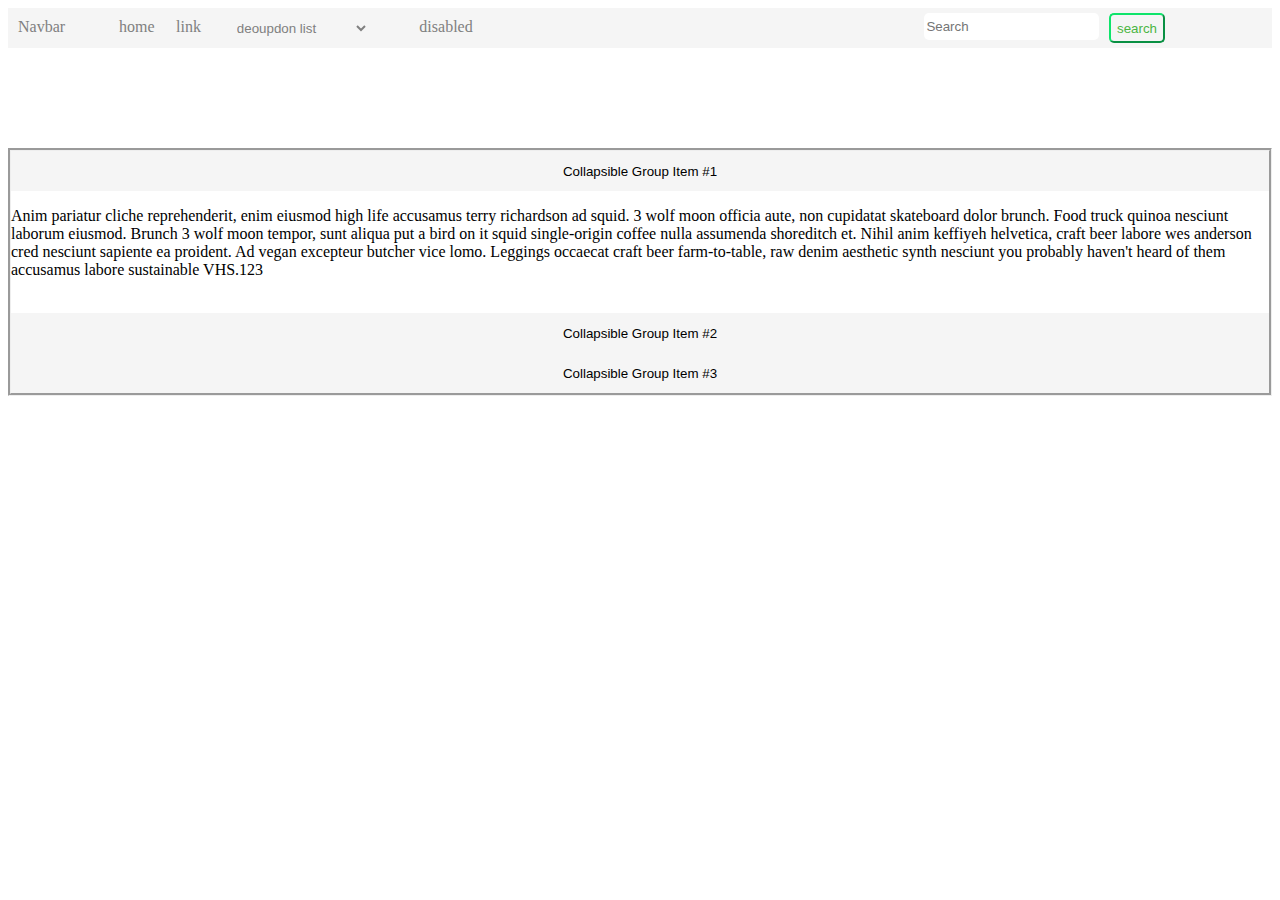
==== jQuery 1st progar.html @ 32100a71 "page" ====
<!DOCTYPE html>
<html>
    <head>
        <meta name="viewport" content="width=device-width, initial-scale=1.0 , user-scalable=on">
        <title>
            jquery 
        </title>
        <link rel="stylesheet" href="style.css">
        <script  src="jquery-3.5.0.min.js"></script>
        <script  src="index.js"></script>
    </head>
    <body>

        <div class="navbar" > 
            <div  class="navtitel">Navbar</div>
            <button class="list"> list</button>
            <div class="navhide">
            <div  id="homeid"class="home">home</div>
            <div class="link">link</div>
            <select class="droupdown">
                <option>deoupdon list</option>
                <option>1st</option>
                <option>2nd</option>
                <option>3rd</option>
                <option>4th</option>
            </select>
                <div class="disabled">disabled</div>
                <input class="searchBar" type="text" placeholder="Search"> 
                <button type="submit" class="searchButton">search</button>
            </div>
           
          </div>
     <div class="collaps"style="border-style: groove;">
        <button class="collaps1">Collapsible Group Item #1</button>
        <p class="p1 " >Anim pariatur cliche reprehenderit, enim eiusmod high life accusamus terry
        richardson ad squid. 3 wolf moon officia aute, non cupidatat skateboard 
        dolor brunch. Food truck quinoa nesciunt laborum eiusmod. Brunch 3 wolf 
        moon tempor, sunt aliqua put a bird on it squid single-origin coffee nulla 
        assumenda shoreditch et. Nihil anim keffiyeh helvetica, craft beer labore
        wes anderson cred nesciunt sapiente ea proident. Ad vegan excepteur butcher
        vice lomo. Leggings occaecat craft beer farm-to-table, raw denim aesthetic
        synth nesciunt you probably haven't heard of them accusamus labore sustainable
        VHS.123</p><br>
      
    <button class="collaps2">Collapsible Group Item #2</button>
        <p class="p2">Anim pariatur cliche reprehenderit, enim eiusmod high life accusamus terry
        richardson ad squid. 3 wolf moon officia aute, non cupidatat skateboard 
        dolor brunch. Food truck quinoa nesciunt laborum eiusmod. Brunch 3 wolf 
        moon tempor, sunt aliqua put a bird on it squid single-origin coffee nulla 
        assumenda shoreditch et. Nihil anim keffiyeh helvetica, craft beer labore
        wes anderson cred nesciunt sapiente ea proident. Ad vegan excepteur butcher
        vice lomo. Leggings occaecat craft beer farm-to-table, raw denim aesthetic
        synth nesciunt you probably haven't heard of them accusamus labore sustainable
        VHS2222.</p><br>
    <button class="collaps3" >Collapsible Group Item #3</button>
        <p class="p3">Anim pariatur cliche reprehenderit, enim eiusmod high life accusamus terry
        richardson ad squid. 3 wolf moon officia aute, non cupidatat skateboard 
        dolor brunch. Food truck quinoa nesciunt laborum eiusmod. Brunch 3 wolf 
        moon tempor, sunt aliqua put a bird on it squid single-origin coffee nulla 
        assumenda shoreditch et. Nihil anim keffiyeh helvetica, craft beer labore
        wes anderson cred nesciunt sapiente ea proident. Ad vegan excepteur butcher
        vice lomo. Leggings occaecat craft beer farm-to-table, raw denim aesthetic
        synth nesciunt you probably haven't heard of them accusamus labore sustainable
        VHS3333.</p><br>
       
    
    
    
     </div>
    

                           
    </body>
</html>
---- style.css ----
.navhide{
   
    display: flex;
    flex-wrap: wrap;
    color: gray;
    height: 40px;
    width: 90%;
    background-color: whitesmoke;
    order: 2;
}
.collaps{
    margin-top: 100px;
    order: 3;
}
.collaps1{
    height: 40px;
    width: 100%;
    background-color: whitesmoke;
    border: none;
    
}
.collaps2{
    height: 40px;
    width: 100%;
    background-color: whitesmoke;
    border: none;
  
}
.collaps3{
    height: 40px;
    width: 100%;
    background-color: whitesmoke;
    border: none;
   
}
.collaps2:hover{
    cursor: pointer;
}
.collaps3:hover{
    cursor: pointer;
}
.collaps1:hover{
    cursor: pointer;
}
.all{
    display: flex;
    flex-wrap: wrap;
    width: 100%;
}
.navbar{
    display: flex;
    flex-wrap: wrap;
    color: gray;
    height: 40px;
    width: 100%;
    background-color: whitesmoke;
    order: 1;
}
.navtitel{
    margin-left: 10px;
    margin-top: 10px;
    width: 8%;
   
   
}
.home{
    margin-top: 10px;
    width: 5%;

}
.link{
    margin-top: 10px;
    width: 5%;

}
.droupdown{
    height: 40PX;
    width: 12%;
    border: none;
    color: gray;
    background-color: whitesmoke;
}
.disabled{
    margin-left: 50px;
    margin-top: 10px;
    width: 40%;

}
.searchBar{
    border-radius: 5px;
    border: none;
    margin-left: 50px;
    margin-top: 5px;
    height: 25px;
    width: 15%;
}
.searchButton{
    border-radius: 5px;
    margin-left: 10px;
    margin-top: 5px;
    height: 30px;
    box-shadow: #4BB543;
    color:#4BB543 ;
    border-color: rgb(15, 228, 107);
    transition: 0.3s;
    cursor: pointer;
    background-color: whitesmoke;
}

.searchButton:hover{
    background-color:#4BB543 ;
    border-color:#4BB543 ;
    color: white;
}
@media screen and (min-width:480px) and (max-width:767px){
    .collaps{
        margin-top: 200px;
        order: 3;

    }
    .navbar{
        display: flex;
        flex-wrap: wrap;
        color: gray;
        height: 50px;
        width: 100%;
        background-color: whitesmoke;
        order: 2;
    }
    .all{
        display: flex;
        flex-wrap: wrap;
        width: 100%;
    }
    .navtitel{
        margin-left: 10px;
        margin-top: 10px;
        width: 80%;
       
       
    }
    .list{
        
        border-radius: 5px;
        margin-left: 10px;
        margin-top: 5px;
        height: 30px;
        transition: 0.3s;
        background-color: whitesmoke;
    }
    .list:hover{
        cursor: pointer;
        color: white;
    }
    .navhide{
        order: 3;
        display: flex;
        flex-wrap: wrap;
        color: gray;
        height: 200px;
        width: 100%;
        background-color: whitesmoke;
    }
    .home{
        width: 100%;
    }
    .link{
        width: 100%;
    }
    .droupdown{
        width:25%;
        border: none;
        color: gray;
    }
    .disabled{
        width: 100%;
    }
    .searchBar{
        border-radius: 5px;
        border: none;
        /* height: 25px; */
        width: 50%;
    }
    .searchButton{
        border-radius: 5px;   
        height: 30px;
        box-shadow: #4BB543;
        color:#4BB543 ;
        background-color: whitesmoke;
        border-color: rgb(15, 228, 107);
        transition: 0.3s;
        cursor: pointer;
        
    }
    .searchButton:hover{
        background-color:#4BB543 ;
        border-color:#4BB543 ;
        color: white;
    }
}
@media screen and (max-width:480px){
    .collaps{
        margin-top: 300px;
        order: 3;
        
    }
    .navbar{
        display: flex;
        flex-wrap: wrap;
        color: gray;
        height: 50px;
        width: 100%;
        background-color: whitesmoke;
        order: 2;
    }
    .all{
        display: flex;
        flex-wrap: wrap;
        width: 100%;
    }
    .navtitel{
        margin-left: 10px;
        margin-top: 10px;
        width: 80%;
       
       
    }
    .list{
        
        border-radius: 5px;
        margin-left: 10px;
        margin-top: 5px;
        height: 30px;
        transition: 0.3s;
        background-color: whitesmoke;
    }
    .list:hover{
        cursor: pointer;
        color: white;
    }
    .navhide{
        order: 3;
        display: flex;
        flex-wrap: wrap;
        color: gray;
        height: 200px;
        width: 100%;
        background-color: whitesmoke;
    }
    .home{
        width: 100%;
    }
    .link{
        width: 100%;
    }
    .droupdown{
        width:25%;
        border: none;
        color: gray;
    }
    .disabled{
        width: 100%;
    }
    .searchBar{
        border-radius: 5px;
        border: none;
        /* height: 25px; */
        width: 50%;
    }
    .searchButton{
        border-radius: 5px;   
        height: 30px;
        box-shadow: #4BB543;
        color:#4BB543 ;
        background-color: whitesmoke;
        border-color: rgb(15, 228, 107);
        transition: 0.3s;
        cursor: pointer;
        
    }
    .searchButton:hover{
        background-color:#4BB543 ;
        border-color:#4BB543 ;
        color: white;
    }
}
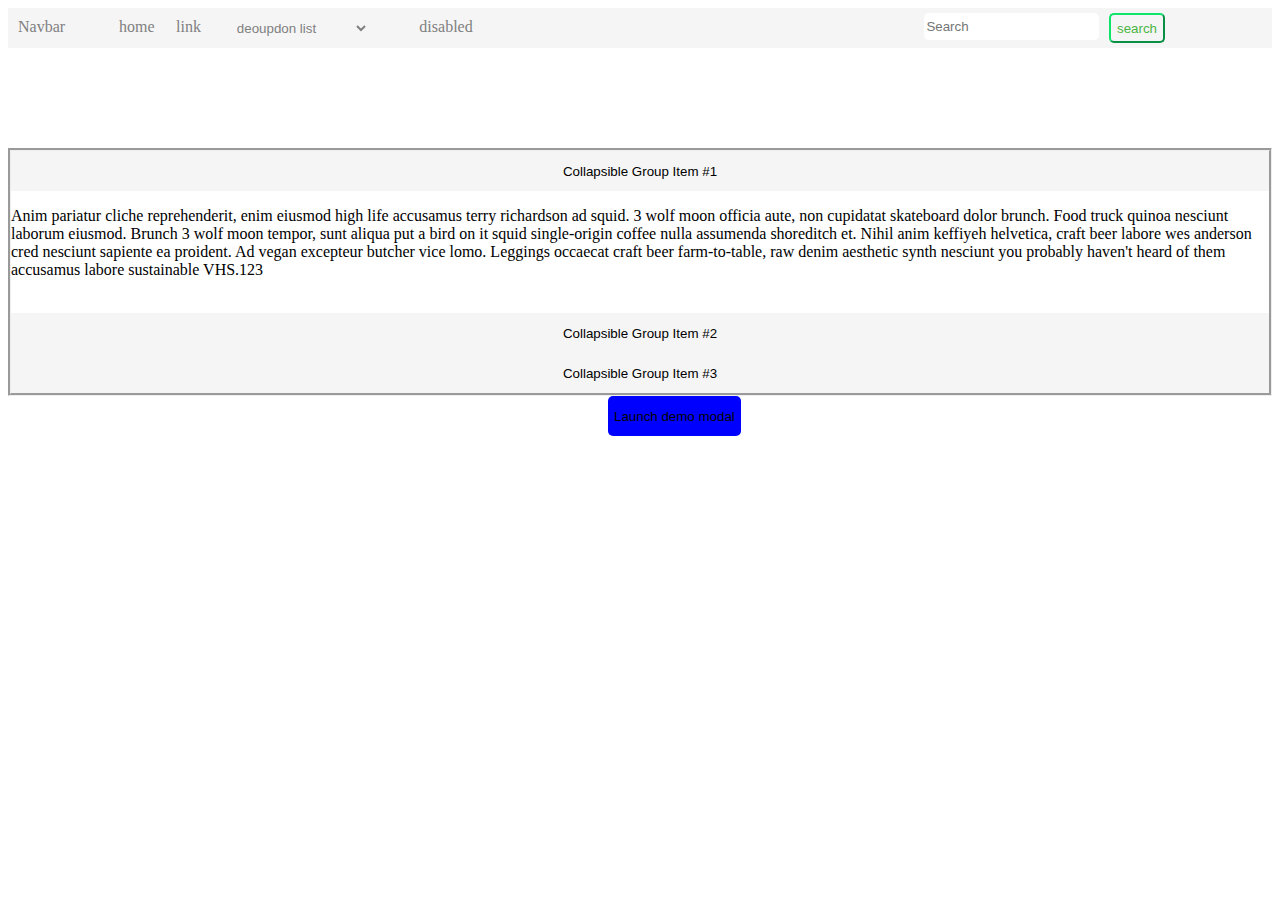
==== commit c8334f39: "add modal" ====
--- a/jQuery 1st progar.html
+++ b/jQuery 1st progar.html
@@ -63,12 +63,22 @@
         synth nesciunt you probably haven't heard of them accusamus labore sustainable
         VHS3333.</p><br>
        
-    
-    
-    
      </div>
     
-
-                           
+     <button class="demo" type="submit" rel="popup:open"style="box-shadow: black">Launch demo modal</button>
+     <div class="popup" style="display: none;">
+         <div class="modal">
+            <h1 class="modaltitel">Modal title</h1>
+            <button class="clsoe" style=" background-color:skyblue; border: none;" > <img src="clsoe icon.png" style="height: 25px ; width: 25px;" ></button>
+         </div>
+         <div class="modalbody ">
+            Modal body text goes here
+         </div>
+         <div class="button">  
+            <button class="closebutton" >close </button>
+            <button class="save">save changes</button>
+         </div>
+         
+     </div>                
     </body>
 </html>--- a/style.css
+++ b/style.css
@@ -32,6 +32,14 @@
     background-color: whitesmoke;
     border: none;
    
+}
+.demo{
+    background-color: blue;
+    border-radius: 5px;
+    border: none;
+    margin-left: 600px ;
+    height: 40px;
+    cursor: pointer;
 }
 .collaps2:hover{
     cursor: pointer;
@@ -112,11 +120,76 @@
     border-color:#4BB543 ;
     color: white;
 }
+.popup{
+    display: flex;
+    position: fixed;
+    flex-wrap: wrap;
+    top: 0;
+    left: 250px;
+    border-radius: 10px;
+    height: 200px;
+    width: 500px;
+    background-color:skyblue;
+}
+.modal{
+    order: 1;
+    width: 100%;
+    display: flex;
+    flex-wrap: wrap;
+    width: 100%;
+}
+.modaltitel{
+ width: 90%;
+ 
+}
+.modalbody{
+    order: 2;
+    width: 100%;
+   
+}
+.button{
+    order: 3;
+}
+.closebutton{
+    background-color: #555555;
+    border: none;
+    color: white;
+    padding: 15px 32px;
+    text-align: center;
+    text-decoration: none;
+    display: inline-block;
+    font-size: 16px;
+    margin: 4px 2px;
+    cursor: pointer;
+}
+.save{
+    border: none;
+    color: white;
+    padding: 15px 32px;
+    text-align: center;
+    text-decoration: none;
+    display: inline-block;
+    font-size: 16px;
+    margin: 4px 2px;
+    cursor: pointer;
+    background-color: #008CBA
+}
 @media screen and (min-width:480px) and (max-width:767px){
     .collaps{
         margin-top: 200px;
         order: 3;
 
+    }
+    .popup{
+        /* display: flex; */
+        position: fixed;
+        /* flex-wrap: wrap; */
+        top: 0;
+        left: 100px;
+       border: black;
+        height: 200px;
+        width: 500px;
+        background-color:white;
     }
     .navbar{
         display: flex;
@@ -197,12 +270,56 @@
         border-color:#4BB543 ;
         color: white;
     }
+    .demo{
+        background-color: blue;
+        border-radius: 5px;
+        border: none;
+        margin-left: 250px ;
+        height: 40px;
+    }
 }
 @media screen and (max-width:480px){
     .collaps{
         margin-top: 300px;
         order: 3;
         
+    }
+    .popup{
+        /* display: flex; */
+        position: fixed;
+        /* flex-wrap: wrap; */
+        top: 0;
+        left: 0px;
+       border: black;
+        height: 200px;
+        width: 360px;
+        background-color:white;
+    }
+    .modal{
+        order: 1;
+        width: 100%;
+        display: flex;
+        flex-wrap: wrap;
+        width: 100%;
+    }
+    .modaltitel{
+     width: 70%;
+     
+    }
+    .modalbody{
+        order: 2;
+        width: 100%;
+       
+    }
+    .button{
+        order: 3;
+    }
+    .demo{
+        background-color: blue;
+        border-radius: 5px;
+        border: none;
+        margin-left: 100px ;
+        height: 40px;
     }
     .navbar{
         display: flex;
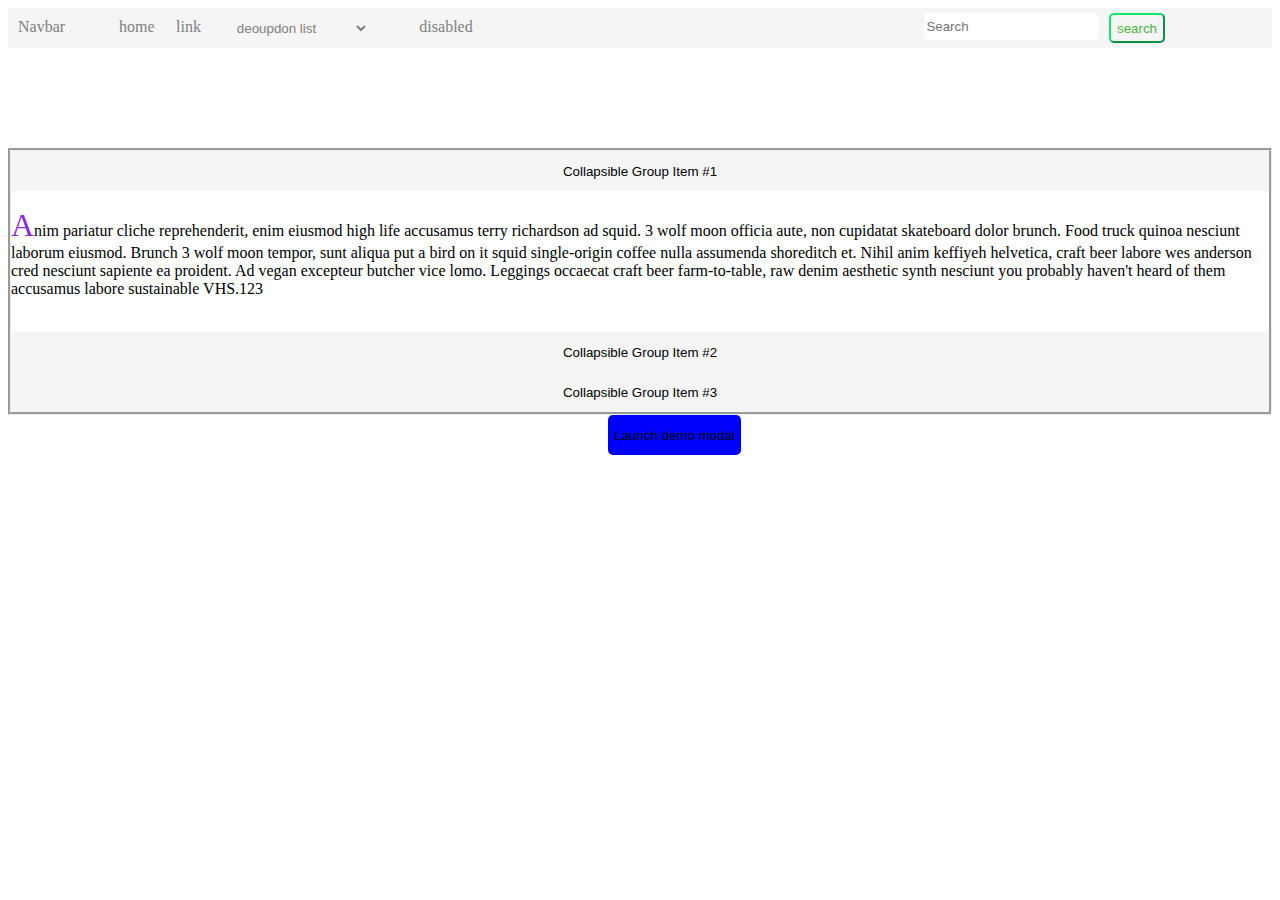
==== commit 87b11ef7: "Add files via upload" ====
--- a/jQuery 1st progar.html
+++ b/jQuery 1st progar.html
@@ -1,84 +1,84 @@
-<!DOCTYPE html>
-<html>
-    <head>
-        <meta name="viewport" content="width=device-width, initial-scale=1.0 , user-scalable=on">
-        <title>
-            jquery 
-        </title>
-        <link rel="stylesheet" href="style.css">
-        <script  src="jquery-3.5.0.min.js"></script>
-        <script  src="index.js"></script>
-    </head>
-    <body>
-
-        <div class="navbar" > 
-            <div  class="navtitel">Navbar</div>
-            <button class="list"> list</button>
-            <div class="navhide">
-            <div  id="homeid"class="home">home</div>
-            <div class="link">link</div>
-            <select class="droupdown">
-                <option>deoupdon list</option>
-                <option>1st</option>
-                <option>2nd</option>
-                <option>3rd</option>
-                <option>4th</option>
-            </select>
-                <div class="disabled">disabled</div>
-                <input class="searchBar" type="text" placeholder="Search"> 
-                <button type="submit" class="searchButton">search</button>
-            </div>
-           
-          </div>
-     <div class="collaps"style="border-style: groove;">
-        <button class="collaps1">Collapsible Group Item #1</button>
-        <p class="p1 " >Anim pariatur cliche reprehenderit, enim eiusmod high life accusamus terry
-        richardson ad squid. 3 wolf moon officia aute, non cupidatat skateboard 
-        dolor brunch. Food truck quinoa nesciunt laborum eiusmod. Brunch 3 wolf 
-        moon tempor, sunt aliqua put a bird on it squid single-origin coffee nulla 
-        assumenda shoreditch et. Nihil anim keffiyeh helvetica, craft beer labore
-        wes anderson cred nesciunt sapiente ea proident. Ad vegan excepteur butcher
-        vice lomo. Leggings occaecat craft beer farm-to-table, raw denim aesthetic
-        synth nesciunt you probably haven't heard of them accusamus labore sustainable
-        VHS.123</p><br>
-      
-    <button class="collaps2">Collapsible Group Item #2</button>
-        <p class="p2">Anim pariatur cliche reprehenderit, enim eiusmod high life accusamus terry
-        richardson ad squid. 3 wolf moon officia aute, non cupidatat skateboard 
-        dolor brunch. Food truck quinoa nesciunt laborum eiusmod. Brunch 3 wolf 
-        moon tempor, sunt aliqua put a bird on it squid single-origin coffee nulla 
-        assumenda shoreditch et. Nihil anim keffiyeh helvetica, craft beer labore
-        wes anderson cred nesciunt sapiente ea proident. Ad vegan excepteur butcher
-        vice lomo. Leggings occaecat craft beer farm-to-table, raw denim aesthetic
-        synth nesciunt you probably haven't heard of them accusamus labore sustainable
-        VHS2222.</p><br>
-    <button class="collaps3" >Collapsible Group Item #3</button>
-        <p class="p3">Anim pariatur cliche reprehenderit, enim eiusmod high life accusamus terry
-        richardson ad squid. 3 wolf moon officia aute, non cupidatat skateboard 
-        dolor brunch. Food truck quinoa nesciunt laborum eiusmod. Brunch 3 wolf 
-        moon tempor, sunt aliqua put a bird on it squid single-origin coffee nulla 
-        assumenda shoreditch et. Nihil anim keffiyeh helvetica, craft beer labore
-        wes anderson cred nesciunt sapiente ea proident. Ad vegan excepteur butcher
-        vice lomo. Leggings occaecat craft beer farm-to-table, raw denim aesthetic
-        synth nesciunt you probably haven't heard of them accusamus labore sustainable
-        VHS3333.</p><br>
-       
-     </div>
-    
-     <button class="demo" type="submit" rel="popup:open"style="box-shadow: black">Launch demo modal</button>
-     <div class="popup" style="display: none;">
-         <div class="modal">
-            <h1 class="modaltitel">Modal title</h1>
-            <button class="clsoe" style=" background-color:skyblue; border: none;" > <img src="clsoe icon.png" style="height: 25px ; width: 25px;" ></button>
-         </div>
-         <div class="modalbody ">
-            Modal body text goes here
-         </div>
-         <div class="button">  
-            <button class="closebutton" >close </button>
-            <button class="save">save changes</button>
-         </div>
-         
-     </div>                
-    </body>
+<!DOCTYPE html>
+<html>
+    <head>
+        <meta name="viewport" content="width=device-width, initial-scale=1.0 , user-scalable=on">
+        <title>
+            jquery 
+        </title>
+        <link rel="stylesheet" href="style.css">
+        <script  src="jquery-3.5.0.min.js"></script>
+        <script  src="index.js"></script>
+    </head>
+    <body>
+
+        <div class="navbar" > 
+            <div  class="navtitel">Navbar</div>
+            <button class="list"> list</button>
+            <div class="navhide">
+            <div  id="homeid"class="home">home</div>
+            <div class="link">link</div>
+            <select class="droupdown">
+                <option>deoupdon list</option>
+                <option>1st</option>
+                <option>2nd</option>
+                <option>3rd</option>
+                <option>4th</option>
+            </select>
+                <div class="disabled">disabled</div>
+                <input class="searchBar" type="text" placeholder="Search"> 
+                <button type="submit" class="searchButton">search</button>
+            </div>
+           
+          </div>
+     <div class="collaps"style="border-style: groove;">
+        <button class="collaps1">Collapsible Group Item #1</button>
+        <p class="p1 " >Anim pariatur cliche reprehenderit, enim eiusmod high life accusamus terry
+        richardson ad squid. 3 wolf moon officia aute, non cupidatat skateboard 
+        dolor brunch. Food truck quinoa nesciunt laborum eiusmod. Brunch 3 wolf 
+        moon tempor, sunt aliqua put a bird on it squid single-origin coffee nulla 
+        assumenda shoreditch et. Nihil anim keffiyeh helvetica, craft beer labore
+        wes anderson cred nesciunt sapiente ea proident. Ad vegan excepteur butcher
+        vice lomo. Leggings occaecat craft beer farm-to-table, raw denim aesthetic
+        synth nesciunt you probably haven't heard of them accusamus labore sustainable
+        VHS.123</p><br>
+      
+    <button class="collaps2">Collapsible Group Item #2</button>
+        <p class="p2">Anim pariatur cliche reprehenderit, enim eiusmod high life accusamus terry
+        richardson ad squid. 3 wolf moon officia aute, non cupidatat skateboard 
+        dolor brunch. Food truck quinoa nesciunt laborum eiusmod. Brunch 3 wolf 
+        moon tempor, sunt aliqua put a bird on it squid single-origin coffee nulla 
+        assumenda shoreditch et. Nihil anim keffiyeh helvetica, craft beer labore
+        wes anderson cred nesciunt sapiente ea proident. Ad vegan excepteur butcher
+        vice lomo. Leggings occaecat craft beer farm-to-table, raw denim aesthetic
+        synth nesciunt you probably haven't heard of them accusamus labore sustainable
+        VHS2222.</p><br>
+    <button class="collaps3" >Collapsible Group Item #3</button>
+        <p class="p3">Anim pariatur cliche reprehenderit, enim eiusmod high life accusamus terry
+        richardson ad squid. 3 wolf moon officia aute, non cupidatat skateboard 
+        dolor brunch. Food truck quinoa nesciunt laborum eiusmod. Brunch 3 wolf 
+        moon tempor, sunt aliqua put a bird on it squid single-origin coffee nulla 
+        assumenda shoreditch et. Nihil anim keffiyeh helvetica, craft beer labore
+        wes anderson cred nesciunt sapiente ea proident. Ad vegan excepteur butcher
+        vice lomo. Leggings occaecat craft beer farm-to-table, raw denim aesthetic
+        synth nesciunt you probably haven't heard of them accusamus labore sustainable
+        VHS3333.</p><br>
+       
+     </div>
+    
+     <button class="demo" type="submit" rel="popup:open"style="box-shadow: black">Launch demo modal</button>
+     <div class="popup" style="display: none;">
+         <div class="modal">
+            <h1 class="modaltitel">Modal title</h1>
+            <button class="clsoe" style=" background-color:skyblue; border: none;" > <img src="clsoe icon.png" style="height: 25px ; width: 25px;" ></button>
+         </div>
+         <div class="modalbody ">
+            Modal body text goes here
+         </div>
+         <div class="button">  
+            <button class="closebutton" >close </button>
+            <button class="save">save changes</button>
+         </div>
+         
+     </div>                
+    </body>
 </html>--- a/style.css
+++ b/style.css
@@ -1,403 +1,407 @@
-.navhide{
-   
-    display: flex;
-    flex-wrap: wrap;
-    color: gray;
-    height: 40px;
-    width: 90%;
-    background-color: whitesmoke;
-    order: 2;
-}
-.collaps{
-    margin-top: 100px;
-    order: 3;
-}
-.collaps1{
-    height: 40px;
-    width: 100%;
-    background-color: whitesmoke;
-    border: none;
-    
-}
-.collaps2{
-    height: 40px;
-    width: 100%;
-    background-color: whitesmoke;
-    border: none;
-  
-}
-.collaps3{
-    height: 40px;
-    width: 100%;
-    background-color: whitesmoke;
-    border: none;
-   
-}
-.demo{
-    background-color: blue;
-    border-radius: 5px;
-    border: none;
-    margin-left: 600px ;
-    height: 40px;
-    cursor: pointer;
-}
-.collaps2:hover{
-    cursor: pointer;
-}
-.collaps3:hover{
-    cursor: pointer;
-}
-.collaps1:hover{
-    cursor: pointer;
-}
-.all{
-    display: flex;
-    flex-wrap: wrap;
-    width: 100%;
-}
-.navbar{
-    display: flex;
-    flex-wrap: wrap;
-    color: gray;
-    height: 40px;
-    width: 100%;
-    background-color: whitesmoke;
-    order: 1;
-}
-.navtitel{
-    margin-left: 10px;
-    margin-top: 10px;
-    width: 8%;
-   
-   
-}
-.home{
-    margin-top: 10px;
-    width: 5%;
-
-}
-.link{
-    margin-top: 10px;
-    width: 5%;
-
-}
-.droupdown{
-    height: 40PX;
-    width: 12%;
-    border: none;
-    color: gray;
-    background-color: whitesmoke;
-}
-.disabled{
-    margin-left: 50px;
-    margin-top: 10px;
-    width: 40%;
-
-}
-.searchBar{
-    border-radius: 5px;
-    border: none;
-    margin-left: 50px;
-    margin-top: 5px;
-    height: 25px;
-    width: 15%;
-}
-.searchButton{
-    border-radius: 5px;
-    margin-left: 10px;
-    margin-top: 5px;
-    height: 30px;
-    box-shadow: #4BB543;
-    color:#4BB543 ;
-    border-color: rgb(15, 228, 107);
-    transition: 0.3s;
-    cursor: pointer;
-    background-color: whitesmoke;
-}
-
-.searchButton:hover{
-    background-color:#4BB543 ;
-    border-color:#4BB543 ;
-    color: white;
-}
-.popup{
-    display: flex;
-    position: fixed;
-    flex-wrap: wrap;
-    top: 0;
-    left: 250px;
-    border-radius: 10px;
-    height: 200px;
-    width: 500px;
-    background-color:skyblue;
-}
-.modal{
-    order: 1;
-    width: 100%;
-    display: flex;
-    flex-wrap: wrap;
-    width: 100%;
-}
-.modaltitel{
- width: 90%;
- 
-}
-.modalbody{
-    order: 2;
-    width: 100%;
-   
-}
-.button{
-    order: 3;
-}
-.closebutton{
-    background-color: #555555;
-    border: none;
-    color: white;
-    padding: 15px 32px;
-    text-align: center;
-    text-decoration: none;
-    display: inline-block;
-    font-size: 16px;
-    margin: 4px 2px;
-    cursor: pointer;
-}
-.save{
-    border: none;
-    color: white;
-    padding: 15px 32px;
-    text-align: center;
-    text-decoration: none;
-    display: inline-block;
-    font-size: 16px;
-    margin: 4px 2px;
-    cursor: pointer;
-    background-color: #008CBA
-}
-@media screen and (min-width:480px) and (max-width:767px){
-    .collaps{
-        margin-top: 200px;
-        order: 3;
-
-    }
-    .popup{
-        /* display: flex; */
-        position: fixed;
-        /* flex-wrap: wrap; */
-        top: 0;
-        left: 100px;
-       border: black;
-        height: 200px;
-        width: 500px;
-        background-color:white;
-    }
-    .navbar{
-        display: flex;
-        flex-wrap: wrap;
-        color: gray;
-        height: 50px;
-        width: 100%;
-        background-color: whitesmoke;
-        order: 2;
-    }
-    .all{
-        display: flex;
-        flex-wrap: wrap;
-        width: 100%;
-    }
-    .navtitel{
-        margin-left: 10px;
-        margin-top: 10px;
-        width: 80%;
-       
-       
-    }
-    .list{
-        
-        border-radius: 5px;
-        margin-left: 10px;
-        margin-top: 5px;
-        height: 30px;
-        transition: 0.3s;
-        background-color: whitesmoke;
-    }
-    .list:hover{
-        cursor: pointer;
-        color: white;
-    }
-    .navhide{
-        order: 3;
-        display: flex;
-        flex-wrap: wrap;
-        color: gray;
-        height: 200px;
-        width: 100%;
-        background-color: whitesmoke;
-    }
-    .home{
-        width: 100%;
-    }
-    .link{
-        width: 100%;
-    }
-    .droupdown{
-        width:25%;
-        border: none;
-        color: gray;
-    }
-    .disabled{
-        width: 100%;
-    }
-    .searchBar{
-        border-radius: 5px;
-        border: none;
-        /* height: 25px; */
-        width: 50%;
-    }
-    .searchButton{
-        border-radius: 5px;   
-        height: 30px;
-        box-shadow: #4BB543;
-        color:#4BB543 ;
-        background-color: whitesmoke;
-        border-color: rgb(15, 228, 107);
-        transition: 0.3s;
-        cursor: pointer;
-        
-    }
-    .searchButton:hover{
-        background-color:#4BB543 ;
-        border-color:#4BB543 ;
-        color: white;
-    }
-    .demo{
-        background-color: blue;
-        border-radius: 5px;
-        border: none;
-        margin-left: 250px ;
-        height: 40px;
-    }
-}
-@media screen and (max-width:480px){
-    .collaps{
-        margin-top: 300px;
-        order: 3;
-        
-    }
-    .popup{
-        /* display: flex; */
-        position: fixed;
-        /* flex-wrap: wrap; */
-        top: 0;
-        left: 0px;
-       border: black;
-        height: 200px;
-        width: 360px;
-        background-color:white;
-    }
-    .modal{
-        order: 1;
-        width: 100%;
-        display: flex;
-        flex-wrap: wrap;
-        width: 100%;
-    }
-    .modaltitel{
-     width: 70%;
-     
-    }
-    .modalbody{
-        order: 2;
-        width: 100%;
-       
-    }
-    .button{
-        order: 3;
-    }
-    .demo{
-        background-color: blue;
-        border-radius: 5px;
-        border: none;
-        margin-left: 100px ;
-        height: 40px;
-    }
-    .navbar{
-        display: flex;
-        flex-wrap: wrap;
-        color: gray;
-        height: 50px;
-        width: 100%;
-        background-color: whitesmoke;
-        order: 2;
-    }
-    .all{
-        display: flex;
-        flex-wrap: wrap;
-        width: 100%;
-    }
-    .navtitel{
-        margin-left: 10px;
-        margin-top: 10px;
-        width: 80%;
-       
-       
-    }
-    .list{
-        
-        border-radius: 5px;
-        margin-left: 10px;
-        margin-top: 5px;
-        height: 30px;
-        transition: 0.3s;
-        background-color: whitesmoke;
-    }
-    .list:hover{
-        cursor: pointer;
-        color: white;
-    }
-    .navhide{
-        order: 3;
-        display: flex;
-        flex-wrap: wrap;
-        color: gray;
-        height: 200px;
-        width: 100%;
-        background-color: whitesmoke;
-    }
-    .home{
-        width: 100%;
-    }
-    .link{
-        width: 100%;
-    }
-    .droupdown{
-        width:25%;
-        border: none;
-        color: gray;
-    }
-    .disabled{
-        width: 100%;
-    }
-    .searchBar{
-        border-radius: 5px;
-        border: none;
-        /* height: 25px; */
-        width: 50%;
-    }
-    .searchButton{
-        border-radius: 5px;   
-        height: 30px;
-        box-shadow: #4BB543;
-        color:#4BB543 ;
-        background-color: whitesmoke;
-        border-color: rgb(15, 228, 107);
-        transition: 0.3s;
-        cursor: pointer;
-        
-    }
-    .searchButton:hover{
-        background-color:#4BB543 ;
-        border-color:#4BB543 ;
-        color: white;
-    }
+.navhide{
+   
+    display: flex;
+    flex-wrap: wrap;
+    color: gray;
+    height: 40px;
+    width: 90%;
+    background-color: whitesmoke;
+    order: 2;
+}
+p::first-letter {
+    font-size: 200%;
+    color: #8A2BE2;
+  }
+.collaps{
+    margin-top: 100px;
+    order: 3;
+}
+.collaps1{
+    height: 40px;
+    width: 100%;
+    background-color: whitesmoke;
+    border: none;
+    
+}
+.collaps2{
+    height: 40px;
+    width: 100%;
+    background-color: whitesmoke;
+    border: none;
+  
+}
+.collaps3{
+    height: 40px;
+    width: 100%;
+    background-color: whitesmoke;
+    border: none;
+   
+}
+.demo{
+    background-color: blue;
+    border-radius: 5px;
+    border: none;
+    margin-left: 600px ;
+    height: 40px;
+    cursor: pointer;
+}
+.collaps2:hover{
+    cursor: pointer;
+}
+.collaps3:hover{
+    cursor: pointer;
+}
+.collaps1:hover{
+    cursor: pointer;
+}
+.all{
+    display: flex;
+    flex-wrap: wrap;
+    width: 100%;
+}
+.navbar{
+    display: flex;
+    flex-wrap: wrap;
+    color: gray;
+    height: 40px;
+    width: 100%;
+    background-color: whitesmoke;
+    order: 1;
+}
+.navtitel{
+    margin-left: 10px;
+    margin-top: 10px;
+    width: 8%;
+   
+   
+}
+.home{
+    margin-top: 10px;
+    width: 5%;
+
+}
+.link{
+    margin-top: 10px;
+    width: 5%;
+
+}
+.droupdown{
+    height: 40PX;
+    width: 12%;
+    border: none;
+    color: gray;
+    background-color: whitesmoke;
+}
+.disabled{
+    margin-left: 50px;
+    margin-top: 10px;
+    width: 40%;
+
+}
+.searchBar{
+    border-radius: 5px;
+    border: none;
+    margin-left: 50px;
+    margin-top: 5px;
+    height: 25px;
+    width: 15%;
+}
+.searchButton{
+    border-radius: 5px;
+    margin-left: 10px;
+    margin-top: 5px;
+    height: 30px;
+    box-shadow: #4BB543;
+    color:#4BB543 ;
+    border-color: rgb(15, 228, 107);
+    transition: 0.3s;
+    cursor: pointer;
+    background-color: whitesmoke;
+}
+
+.searchButton:hover{
+    background-color:#4BB543 ;
+    border-color:#4BB543 ;
+    color: white;
+}
+.popup{
+    display: flex;
+    position: fixed;
+    flex-wrap: wrap;
+    top: 0;
+    left: 250px;
+    border-radius: 10px;
+    height: 200px;
+    width: 500px;
+    background-color:skyblue;
+}
+.modal{
+    order: 1;
+    width: 100%;
+    display: flex;
+    flex-wrap: wrap;
+    width: 100%;
+}
+.modaltitel{
+ width: 90%;
+ 
+}
+.modalbody{
+    order: 2;
+    width: 100%;
+   
+}
+.button{
+    order: 3;
+}
+.closebutton{
+    background-color: #555555;
+    border: none;
+    color: white;
+    padding: 15px 32px;
+    text-align: center;
+    text-decoration: none;
+    display: inline-block;
+    font-size: 16px;
+    margin: 4px 2px;
+    cursor: pointer;
+}
+.save{
+    border: none;
+    color: white;
+    padding: 15px 32px;
+    text-align: center;
+    text-decoration: none;
+    display: inline-block;
+    font-size: 16px;
+    margin: 4px 2px;
+    cursor: pointer;
+    background-color: #008CBA
+}
+@media screen and (min-width:480px) and (max-width:767px){
+    .collaps{
+        margin-top: 200px;
+        order: 3;
+
+    }
+    .popup{
+        /* display: flex; */
+        position: fixed;
+        /* flex-wrap: wrap; */
+        top: 0;
+        left: 100px;
+       border: black;
+        height: 200px;
+        width: 500px;
+        background-color:skyblue;
+    }
+    .navbar{
+        display: flex;
+        flex-wrap: wrap;
+        color: gray;
+        height: 50px;
+        width: 100%;
+        background-color: whitesmoke;
+        order: 2;
+    }
+    .all{
+        display: flex;
+        flex-wrap: wrap;
+        width: 100%;
+    }
+    .navtitel{
+        margin-left: 10px;
+        margin-top: 10px;
+        width: 80%;
+       
+       
+    }
+    .list{
+        
+        border-radius: 5px;
+        margin-left: 10px;
+        margin-top: 5px;
+        height: 30px;
+        transition: 0.3s;
+        background-color: whitesmoke;
+    }
+    .list:hover{
+        cursor: pointer;
+        color: white;
+    }
+    .navhide{
+        order: 3;
+        display: flex;
+        flex-wrap: wrap;
+        color: gray;
+        height: 200px;
+        width: 100%;
+        background-color: whitesmoke;
+    }
+    .home{
+        width: 100%;
+    }
+    .link{
+        width: 100%;
+    }
+    .droupdown{
+        width:25%;
+        border: none;
+        color: gray;
+    }
+    .disabled{
+        width: 100%;
+    }
+    .searchBar{
+        border-radius: 5px;
+        border: none;
+        /* height: 25px; */
+        width: 50%;
+    }
+    .searchButton{
+        border-radius: 5px;   
+        height: 30px;
+        box-shadow: #4BB543;
+        color:#4BB543 ;
+        background-color: whitesmoke;
+        border-color: rgb(15, 228, 107);
+        transition: 0.3s;
+        cursor: pointer;
+        
+    }
+    .searchButton:hover{
+        background-color:#4BB543 ;
+        border-color:#4BB543 ;
+        color: white;
+    }
+    .demo{
+        background-color: blue;
+        border-radius: 5px;
+        border: none;
+        margin-left: 250px ;
+        height: 40px;
+    }
+}
+@media screen and (max-width:480px){
+    .collaps{
+        margin-top: 300px;
+        order: 3;
+        
+    }
+    .popup{
+        /* display: flex; */
+        position: fixed;
+        /* flex-wrap: wrap; */
+        top: 0;
+        left: 0px;
+       border: black;
+        height: 200px;
+        width: 360px;
+        background-color:skyblue;
+    }
+    .modal{
+        order: 1;
+        width: 100%;
+        display: flex;
+        flex-wrap: wrap;
+        width: 100%;
+    }
+    .modaltitel{
+     width: 70%;
+     
+    }
+    .modalbody{
+        order: 2;
+        width: 100%;
+       
+    }
+    .button{
+        order: 3;
+    }
+    .demo{
+        background-color: blue;
+        border-radius: 5px;
+        border: none;
+        margin-left: 100px ;
+        height: 40px;
+    }
+    .navbar{
+        display: flex;
+        flex-wrap: wrap;
+        color: gray;
+        height: 50px;
+        width: 100%;
+        background-color: whitesmoke;
+        order: 2;
+    }
+    .all{
+        display: flex;
+        flex-wrap: wrap;
+        width: 100%;
+    }
+    .navtitel{
+        margin-left: 10px;
+        margin-top: 10px;
+        width: 80%;
+       
+       
+    }
+    .list{
+        
+        border-radius: 5px;
+        margin-left: 10px;
+        margin-top: 5px;
+        height: 30px;
+        transition: 0.3s;
+        background-color: whitesmoke;
+    }
+    .list:hover{
+        cursor: pointer;
+        color: white;
+    }
+    .navhide{
+        order: 3;
+        display: flex;
+        flex-wrap: wrap;
+        color: gray;
+        height: 200px;
+        width: 100%;
+        background-color: whitesmoke;
+    }
+    .home{
+        width: 100%;
+    }
+    .link{
+        width: 100%;
+    }
+    .droupdown{
+        width:25%;
+        border: none;
+        color: gray;
+    }
+    .disabled{
+        width: 100%;
+    }
+    .searchBar{
+        border-radius: 5px;
+        border: none;
+        /* height: 25px; */
+        width: 50%;
+    }
+    .searchButton{
+        border-radius: 5px;   
+        height: 30px;
+        box-shadow: #4BB543;
+        color:#4BB543 ;
+        background-color: whitesmoke;
+        border-color: rgb(15, 228, 107);
+        transition: 0.3s;
+        cursor: pointer;
+        
+    }
+    .searchButton:hover{
+        background-color:#4BB543 ;
+        border-color:#4BB543 ;
+        color: white;
+    }
 }